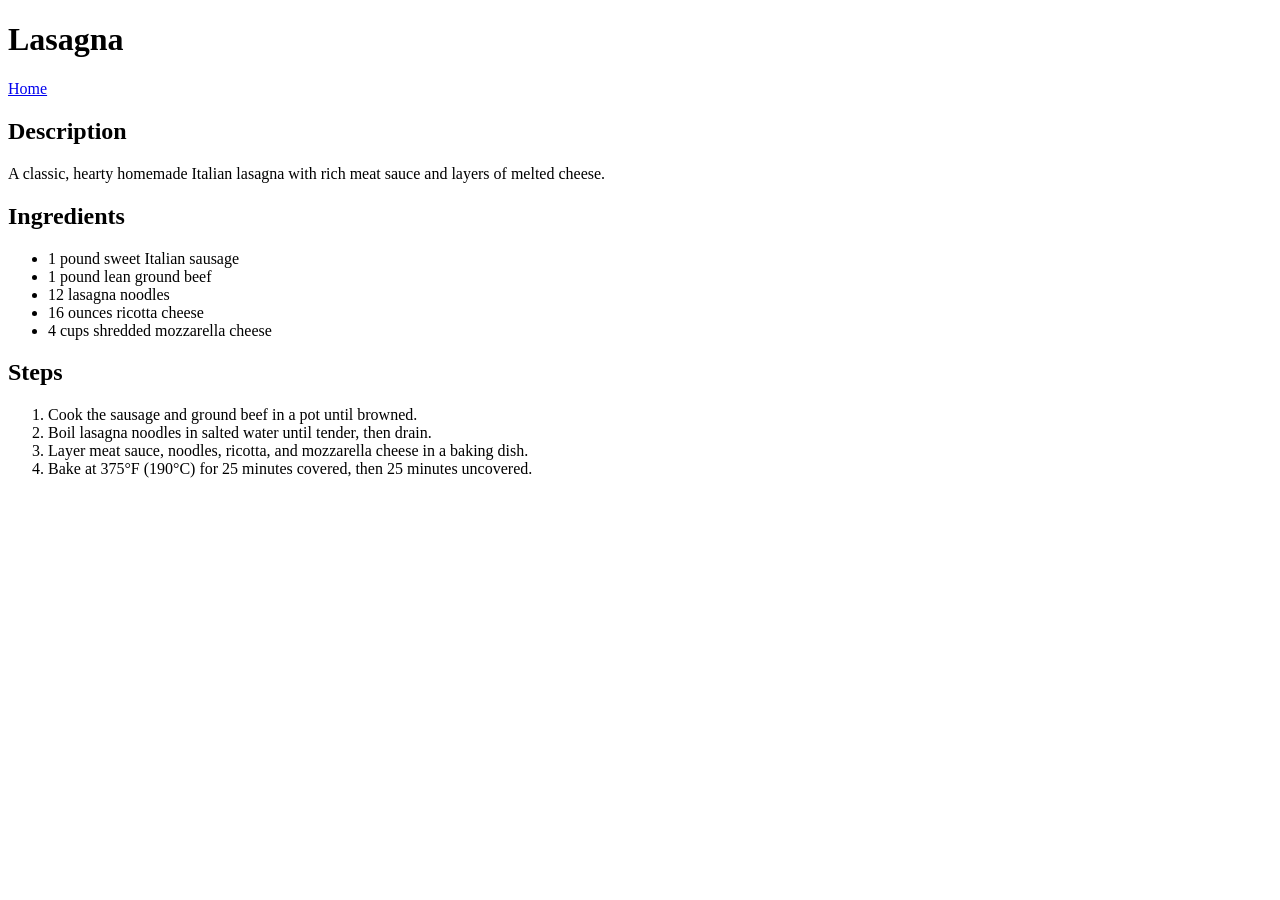
==== recipes/lasagna.html @ 42f855fa "Add index boilerplate and lasagna recipe page" ====
<!DOCTYPE html>
<html lang="en">
<head>
    <meta charset="UTF-8">
    <meta name="viewport" content="width=device-width, initial-scale=1.0">
    <title>Lasagna Recipe</title>
</head>
<body>
    <h1>Lasagna</h1>
    <p><a href="../index.html">Home</a></p>

    <h2>Description</h2>
    <p>A classic, hearty homemade Italian lasagna with rich meat sauce and layers of melted cheese.</p>

    <h2>Ingredients</h2>
    <ul>
        <li>1 pound sweet Italian sausage</li>
        <li>1 pound lean ground beef</li>
        <li>12 lasagna noodles</li>
        <li>16 ounces ricotta cheese</li>
        <li>4 cups shredded mozzarella cheese</li>
    </ul>

    <h2>Steps</h2>
    <ol>
        <li>Cook the sausage and ground beef in a pot until browned.</li>
        <li>Boil lasagna noodles in salted water until tender, then drain.</li>
        <li>Layer meat sauce, noodles, ricotta, and mozzarella cheese in a baking dish.</li>
        <li>Bake at 375°F (190°C) for 25 minutes covered, then 25 minutes uncovered.</li>
    </ol>
</body>
</html>
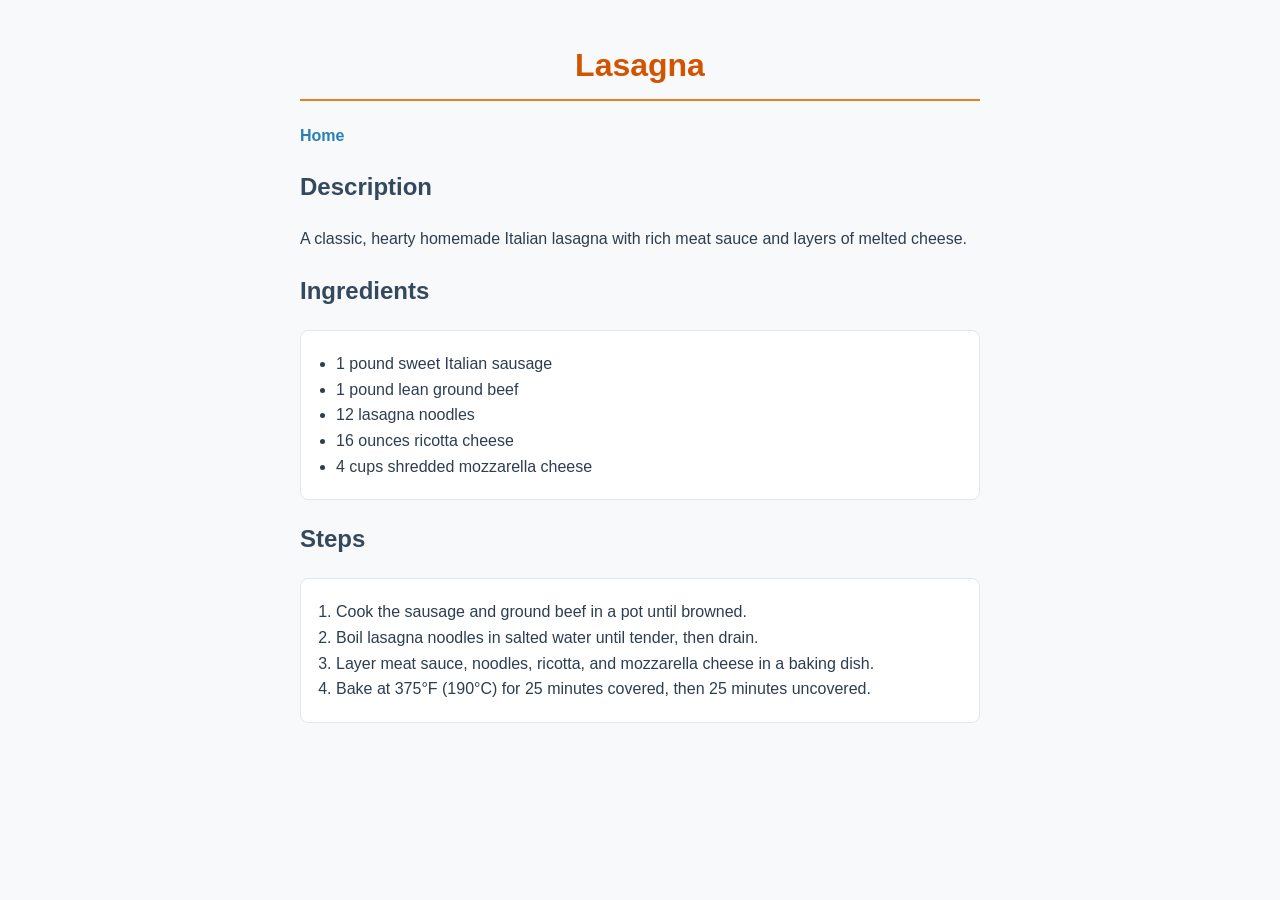
==== commit 716a5253: "Add stylesheet for consistent styling across recipe pages" ====
--- a/recipes/lasagna.html
+++ b/recipes/lasagna.html
@@ -4,6 +4,7 @@
     <meta charset="UTF-8">
     <meta name="viewport" content="width=device-width, initial-scale=1.0">
     <title>Lasagna Recipe</title>
+    <link rel="stylesheet" href="../style.css">
 </head>
 <body>
     <h1>Lasagna</h1>
--- a/style.css
+++ b/style.css
@@ -0,0 +1,41 @@
+/* Page background, font, and centered layout */
+body {
+    background-color: #f7f9fa;
+    font-family: Arial, Helvetica, sans-serif;
+    color: #2c3e50;
+    margin: 40px auto;
+    max-width: 680px;
+    line-height: 1.6;
+}
+
+/* Main title */
+h1 {
+    color: #d35400;
+    text-align: center;
+    border-bottom: 2px solid #e67e22;
+    padding-bottom: 8px;
+}
+
+/* Section headings */
+h2, h5 {
+    color: #34495e;
+}
+
+/* Links */
+a {
+    color: #2980b9;
+    font-weight: bold;
+    text-decoration: none;
+}
+
+a:hover {
+    text-decoration: underline;
+}
+
+/* Ingredients and instructions boxes */
+ul, ol {
+    background: #ffffff;
+    padding: 20px 35px;
+    border-radius: 8px;
+    border: 1px solid #e1e8ed;
+}
